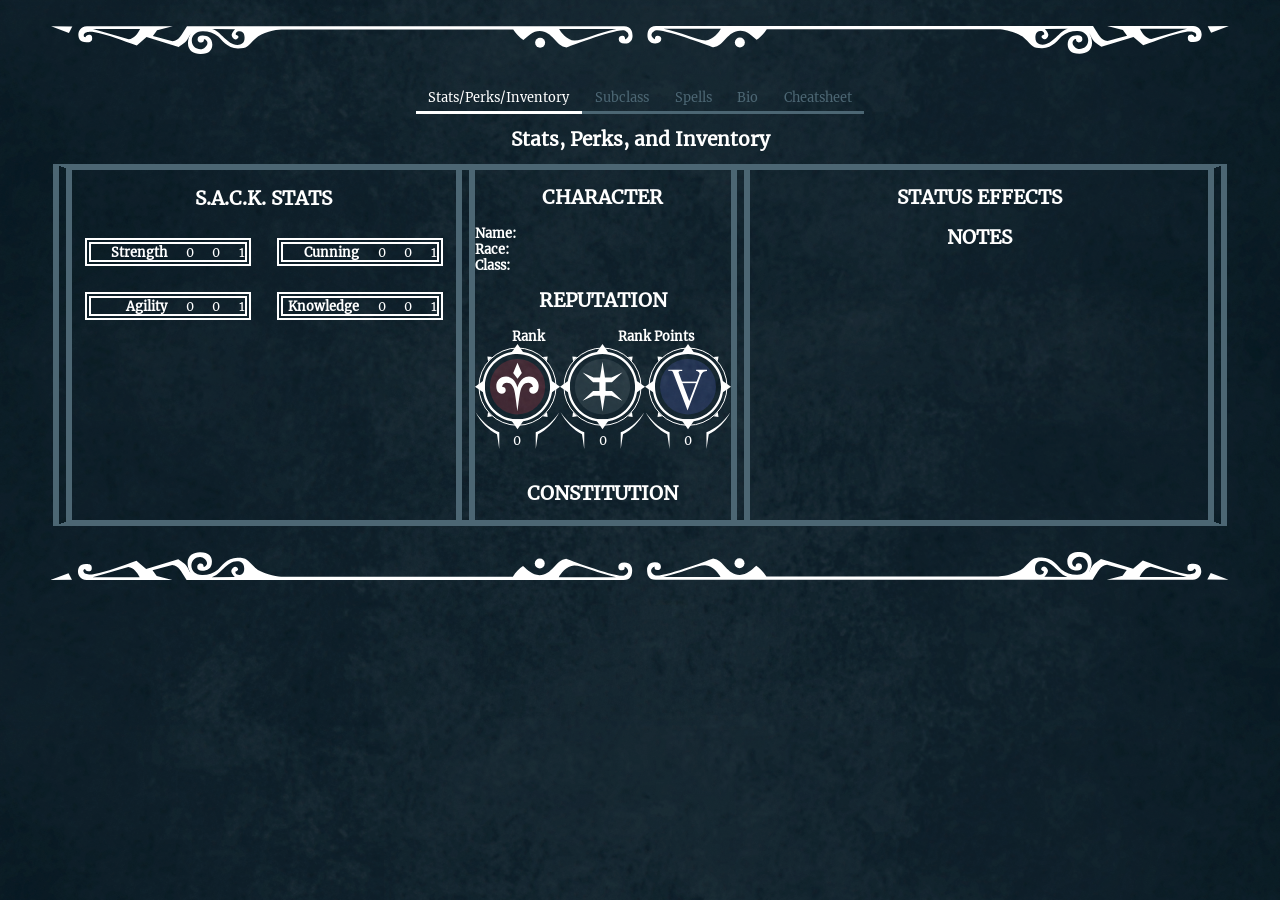
==== index.html @ 3a30d105 "renamed html to index" ====
<!DOCTYPE html>

<head>
	<link rel="stylesheet" href="sheet.css">
	<script src="sheet.js"></script>
</head>

<body>
	<div class="scroll-decoration">
		<img src="data/img/Curly Header.svg" alt="Curly Header">
	</div>

	<div class="tabs">
		<div class="tab active" sheet="statsSheet"      onclick="showSheet('statsSheet')">Stats/Perks/Inventory</div>
		<div class="tab"        sheet="subclassSheet"   onclick="showSheet('subclassSheet')">Subclass</div>
		<div class="tab"        sheet="spellsSheet"     onclick="showSheet('spellsSheet')">Spells</div>
		<div class="tab"        sheet="bioSheet"        onclick="showSheet('bioSheet')">Bio</div>
		<div class="tab"        sheet="cheatSheetSheet" onclick="showSheet('cheatSheetSheet')">Cheatsheet</div>
	</div>

	<div class="sheet active" id="statsSheet">
		<h1>Stats, Perks, and Inventory</h1>
		<div class="main-box">
			<div class="split-column">
				<h2>S.A.C.K. STATS</h2>
				<div class="organizer column" style="width: 30vw;">
					<div class="stat-box">
						<div class="stat-text associate-right">
							<b>Strength</b>
						</div>
						<div class="entry" contenteditable="true">0</div>
						<div class="entry">0</div>
						<div class="entry">1</div>
					</div>
					<div class="stat-box">
						<div class="stat-text associate-right">
							<b>Cunning</b>
						</div>
						<div class="entry">0</div>
						<div class="entry">0</div>
						<div class="entry">1</div>
					</div>
				</div>
				<div class="organizer column" style="width: 30vw;">
					<div class="stat-box">
						<div class="stat-text associate-right">
							<b>Agility</b>
						</div>
						<div class="entry">0</div>
						<div class="entry">0</div>
						<div class="entry">1</div>
					</div>
					<div class="stat-box">
						<div class="stat-text associate-right">
							<b>Knowledge</b>
						</div>
						<div class="entry">0</div>
						<div class="entry">0</div>
						<div class="entry">1</div>
					</div>
				</div>
			</div>
			<div class="split-column" style="width: 20vw">
				<div>
					<h2>CHARACTER</h2>
					<b>Name:</b>
					<br>
					<b>Race:</b>
					<br>
					<b>Class:</b>
				</div>
				<div>
					<h2>REPUTATION</h2>
					<div style = "display: flex; flex-direction: row; justify-content: space-evenly;">
						<b>Rank</b>
						<br>
						<b>Rank Points</b>
					</div>
					<div class = "reputation-images">
						<div class = "reputation">
							<img src="data/img/Red Hunters Reputation.svg"  alt="Red Hunters Reputation">
							<div class = "text">0</div>
						</div>
						<div class = "reputation">
							<img src="data/img/Pale Hunters Reputation.svg" alt="Pale Hunters Reputation">
							<div class = "text">0</div>
						</div>
						<div class = "reputation">
							<img src="data/img/Blue Hunters Reputation.svg" alt="Blue Hunters Reputation">
							<div class = "text">0</div>
						</div>
					</div>
				</div>
				<div>
					<h2>CONSTITUTION</h2>
				</div>
			</div>
			<div class="split-column" style="flex-grow: 1">
				<div>
					<h2>STATUS EFFECTS</h2>
				</div>
				<div>
					<h2>NOTES</h2>
				</div>
			</div>
		</div>
	</div>

	<div class="sheet" id="subclassSheet">
		<h1>Subclass</h1>
	</div>

	<div class="sheet" id="spellsSheet">
		<h1>Spells</h1>
	</div>
	
	<div class="sheet" id="bioSheet">
		<h1>Bio</h1>
	</div>
	
	<div class="sheet" id="cheatSheetSheet">
		<h1>Cheatsheet</h1>
	</div>

	<div class="scroll-decoration">
		<img src="data/img/Curly Header.svg" alt="Curly Header" style="transform: rotate(180deg);">
	</div>
</body>
---- sheet.css ----
@font-face {
	font-family: 'Merriweather';
	font-style: normal;
	font-weight: 400;
	src: url("data/Merriweather.woff2") format('woff2');
	unicode-range: U+0000-00FF, U+0131, U+0152-0153, U+02BB-02BC, U+02C6, U+02DA, U+02DC, U+2000-206F, U+2074, U+20AC, U+2122, U+2191, U+2193, U+2212, U+2215, U+FEFF, U+FFFD;
}

:root {
	--background-color: #182933;
	--raised-background-color: #324753;
	--low-border-color: #4c6673;
	--high-border-color: #fff;
	--text-color: #fff;
	--subtle-text-color: #4c6673;
	--thin-border: 0.1vw solid var(--low-border-color);
	--thick-border: 0.5vw solid var(--low-border-color);
	--double-border: 1.5vw double var(--low-border-color);
	--highlight-border: 0.5vw double var(--high-border-color);
}

body {
	background-image: url("data/img/Blue Felt HQ.png");
	background-size: 100%;
	background-repeat: repeat-y;
	background-color: var(--background-color);
	color: var(--text-color);
	font-family: "Merriweather", sans-serif;
	font-size: 1vw;
	margin: 0;
	padding: 0;
}

h1, h2, h3, h4, h5 {
	text-align: center;
	font-size: 1.5em;
}

.scroll-decoration {
	margin: 2vw 4vw;
}

.scroll-decoration img {
	width: 100%;
	src: var(--curly-header);
}

.tabs {
	display: flex;
	justify-content: center;
	align-items: center;
	padding: 0 0;
}

.tab {
	padding: 0.5vw 1vw;
	cursor: pointer;
	border-bottom: 0.3vw solid var(--low-border-color);
	color: var(--subtle-text-color);
}

.tab.active {
	border-bottom-color: var(--high-border-color);
	color: var(--text-color);
}

.sheet {
	display: none;
	padding: 0 1%;
}

.sheet.active {
	display: flex;
	flex-direction: column;
}

.organizer {
	display: flex;
	justify-content: space-evenly;
}

.organizer .column {
	flex-direction: column;
}

.main-box {
	display: flex;
	justify-content: space-evenly;
	padding: 0;
	margin-left: 40px;
	margin-right: 40px;
	border-top: var(--thick-border);
	border-bottom: var(--thick-border);
	border-left: var(--double-border);
	border-right: var(--double-border);
}

.split-column ~ .split-column {
	border-left: var(--double-border);
	margin: -1px 0;
}

.stat-box {
	display: flex;
	justify-content: space-between;
	border: var(--highlight-border);
	width: 100%;
	margin: 1vw;
	flex-grow: 1;
}

.associate-right {
	text-align: right;
}

.stat-text {
	width: 6vw;
}

.reputation {
	display: flex;
	flex-direction: column;
	text-align: center;
}

.reputation .text {
	position: relative;
	bottom: 14%;
}

.reputation-images {
	display: flex;
	flex-direction: row;
	justify-content: space-evenly;
}

.reputation-images img {
	width: 100%;
}
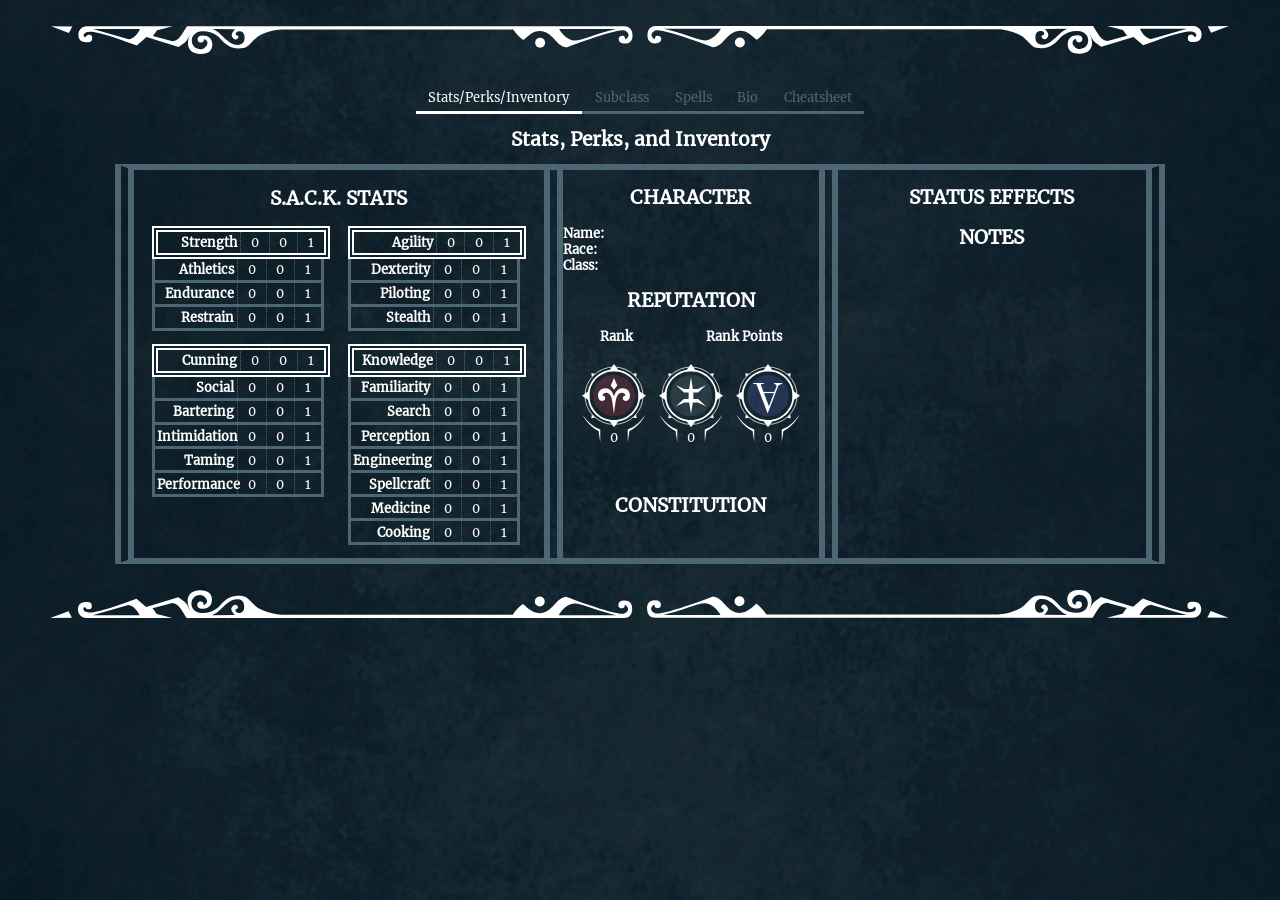
==== commit 716d2a7e: "Still WIP" ====
--- a/index.html
+++ b/index.html
@@ -23,40 +23,190 @@
 		<div class="main-box">
 			<div class="split-column">
 				<h2>S.A.C.K. STATS</h2>
-				<div class="organizer column" style="width: 30vw;">
-					<div class="stat-box">
-						<div class="stat-text associate-right">
-							<b>Strength</b>
-						</div>
-						<div class="entry" contenteditable="true">0</div>
-						<div class="entry">0</div>
-						<div class="entry">1</div>
-					</div>
-					<div class="stat-box">
-						<div class="stat-text associate-right">
-							<b>Cunning</b>
-						</div>
-						<div class="entry">0</div>
-						<div class="entry">0</div>
-						<div class="entry">1</div>
-					</div>
-				</div>
-				<div class="organizer column" style="width: 30vw;">
-					<div class="stat-box">
-						<div class="stat-text associate-right">
-							<b>Agility</b>
-						</div>
-						<div class="entry">0</div>
-						<div class="entry">0</div>
-						<div class="entry">1</div>
-					</div>
-					<div class="stat-box">
-						<div class="stat-text associate-right">
-							<b>Knowledge</b>
-						</div>
-						<div class="entry">0</div>
-						<div class="entry">0</div>
-						<div class="entry">1</div>
+				<div class="sack-stats">
+					<div class="organizer column">
+						<div class="sack-row stat-box" id="strength">
+							<div class="text associate-right">
+								<b>Strength</b>
+							</div>
+							<div class="number value" contenteditable="true">0</div>
+							<div class="number modifier" contenteditable="true">0</div>
+							<div class="number dice">1</div>
+						</div>
+						<div class="sack-row skill-box" id="athletics">
+							<div class="text associate-right">
+								<b>Athletics</b>
+							</div>
+							<div class="number value" contenteditable="true">0</div>
+							<div class="number modifier" contenteditable="true">0</div>
+							<div class="number dice">1</div>
+						</div>
+						<div class="sack-row skill-box" id="endurance">
+							<div class="text associate-right">
+								<b>Endurance</b>
+							</div>
+							<div class="number value" contenteditable="true">0</div>
+							<div class="number modifier" contenteditable="true">0</div>
+							<div class="number dice">1</div>
+						</div>
+						<div class="sack-row skill-box" id="restrain">
+							<div class="text associate-right">
+								<b>Restrain</b>
+							</div>
+							<div class="number value" contenteditable="true">0</div>
+							<div class="number modifier" contenteditable="true">0</div>
+							<div class="number dice">1</div>
+						</div>
+					</div>
+					<div class="organizer column">
+						<div class="sack-row stat-box" id="agility">
+							<div class="text associate-right">
+								<b>Agility</b>
+							</div>
+							<div class="number value" contenteditable="true">0</div>
+							<div class="number modifier" contenteditable="true">0</div>
+							<div class="number dice">1</div>
+						</div>
+						<div class="sack-row skill-box" id="dexterity">
+							<div class="text associate-right">
+								<b>Dexterity</b>
+							</div>
+							<div class="number value" contenteditable="true">0</div>
+							<div class="number modifier" contenteditable="true">0</div>
+							<div class="number dice">1</div>
+						</div>
+						<div class="sack-row skill-box" id="piloting">
+							<div class="text associate-right">
+								<b>Piloting</b>
+							</div>
+							<div class="number value" contenteditable="true">0</div>
+							<div class="number modifier" contenteditable="true">0</div>
+							<div class="number dice">1</div>
+						</div>
+						<div class="sack-row skill-box" id="stealth">
+							<div class="text associate-right">
+								<b>Stealth</b>
+							</div>
+							<div class="number value" contenteditable="true">0</div>
+							<div class="number modifier" contenteditable="true">0</div>
+							<div class="number dice">1</div>
+						</div>
+					</div>
+					<div class="organizer column">
+						<div class="sack-row stat-box" id="cunning">
+							<div class="text associate-right">
+								<b>Cunning</b>
+							</div>
+							<div class="number value" contenteditable="true">0</div>
+							<div class="number modifier" contenteditable="true">0</div>
+							<div class="number dice">1</div>
+						</div>
+						<div class="sack-row skill-box" id="social">
+							<div class="text associate-right">
+								<b>Social</b>
+							</div>
+							<div class="number value" contenteditable="true">0</div>
+							<div class="number modifier" contenteditable="true">0</div>
+							<div class="number dice">1</div>
+						</div>
+						<div class="sack-row skill-box" id="bartering">
+							<div class="text associate-right">
+								<b>Bartering</b>
+							</div>
+							<div class="number value" contenteditable="true">0</div>
+							<div class="number modifier" contenteditable="true">0</div>
+							<div class="number dice">1</div>
+						</div>
+						<div class="sack-row skill-box" id="intimidation">
+							<div class="text associate-right">
+								<b>Intimidation</b>
+							</div>
+							<div class="number value" contenteditable="true">0</div>
+							<div class="number modifier" contenteditable="true">0</div>
+							<div class="number dice">1</div>
+						</div>
+						<div class="sack-row skill-box" id="taming">
+							<div class="text associate-right">
+								<b>Taming</b>
+							</div>
+							<div class="number value" contenteditable="true">0</div>
+							<div class="number modifier" contenteditable="true">0</div>
+							<div class="number dice">1</div>
+						</div>
+						<div class="sack-row skill-box" id="performance">
+							<div class="text associate-right">
+								<b>Performance</b>
+							</div>
+							<div class="number value" contenteditable="true">0</div>
+							<div class="number modifier" contenteditable="true">0</div>
+							<div class="number dice">1</div>
+						</div>
+					</div>
+					<div class="organizer column">
+						<div class="sack-row stat-box" id="knowledge">
+							<div class="text associate-right">
+								<b>Knowledge</b>
+							</div>
+							<div class="number value" contenteditable="true">0</div>
+							<div class="number modifier" contenteditable="true">0</div>
+							<div class="number dice">1</div>
+						</div>
+						<div class="sack-row skill-box" id="familiarity">
+							<div class="text associate-right">
+								<b>Familiarity</b>
+							</div>
+							<div class="number value" contenteditable="true">0</div>
+							<div class="number modifier" contenteditable="true">0</div>
+							<div class="number dice">1</div>
+						</div>
+						<div class="sack-row skill-box" id="search">
+							<div class="text associate-right">
+								<b>Search</b>
+							</div>
+							<div class="number value" contenteditable="true">0</div>
+							<div class="number modifier" contenteditable="true">0</div>
+							<div class="number dice">1</div>
+						</div>
+						<div class="sack-row skill-box" id="perception">
+							<div class="text associate-right">
+								<b>Perception</b>
+							</div>
+							<div class="number value" contenteditable="true">0</div>
+							<div class="number modifier" contenteditable="true">0</div>
+							<div class="number dice">1</div>
+						</div>
+						<div class="sack-row skill-box" id="engineering">
+							<div class="text associate-right">
+								<b>Engineering</b>
+							</div>
+							<div class="number value" contenteditable="true">0</div>
+							<div class="number modifier" contenteditable="true">0</div>
+							<div class="number dice">1</div>
+						</div>
+						<div class="sack-row skill-box" id="spellcraft">
+							<div class="text associate-right">
+								<b>Spellcraft</b>
+							</div>
+							<div class="number value" contenteditable="true">0</div>
+							<div class="number modifier" contenteditable="true">0</div>
+							<div class="number dice">1</div>
+						</div>
+						<div class="sack-row skill-box" id="medicine">
+							<div class="text associate-right">
+								<b>Medicine</b>
+							</div>
+							<div class="number value" contenteditable="true">0</div>
+							<div class="number modifier" contenteditable="true">0</div>
+							<div class="number dice">1</div>
+						</div>
+						<div class="sack-row skill-box" id="cooking">
+							<div class="text associate-right">
+								<b>Cooking</b>
+							</div>
+							<div class="number value" contenteditable="true">0</div>
+							<div class="number modifier" contenteditable="true">0</div>
+							<div class="number dice">1</div>
+						</div>
 					</div>
 				</div>
 			</div>
@@ -79,15 +229,15 @@
 					<div class = "reputation-images">
 						<div class = "reputation">
 							<img src="data/img/Red Hunters Reputation.svg"  alt="Red Hunters Reputation">
-							<div class = "text">0</div>
+							<div class = "number" contenteditable="true">0</div>
 						</div>
 						<div class = "reputation">
 							<img src="data/img/Pale Hunters Reputation.svg" alt="Pale Hunters Reputation">
-							<div class = "text">0</div>
+							<div class = "number" contenteditable="true">0</div>
 						</div>
 						<div class = "reputation">
 							<img src="data/img/Blue Hunters Reputation.svg" alt="Blue Hunters Reputation">
-							<div class = "text">0</div>
+							<div class = "number" contenteditable="true">0</div>
 						</div>
 					</div>
 				</div>
--- a/sheet.css
+++ b/sheet.css
@@ -13,10 +13,11 @@
 	--high-border-color: #fff;
 	--text-color: #fff;
 	--subtle-text-color: #4c6673;
-	--thin-border: 0.1vw solid var(--low-border-color);
+	--thin-border: 0.3vw solid var(--low-border-color);
 	--thick-border: 0.5vw solid var(--low-border-color);
 	--double-border: 1.5vw double var(--low-border-color);
 	--highlight-border: 0.5vw double var(--high-border-color);
+	--dotted-border: 0.15vw dotted var(--low-border-color);
 }
 
 body {
@@ -79,7 +80,7 @@
 	justify-content: space-evenly;
 }
 
-.organizer .column {
+.organizer.column {
 	flex-direction: column;
 }
 
@@ -87,8 +88,8 @@
 	display: flex;
 	justify-content: space-evenly;
 	padding: 0;
-	margin-left: 40px;
-	margin-right: 40px;
+	margin-left: 8vw;
+	margin-right: 8vw;
 	border-top: var(--thick-border);
 	border-bottom: var(--thick-border);
 	border-left: var(--double-border);
@@ -100,12 +101,41 @@
 	margin: -1px 0;
 }
 
+.sack-stats {
+	display: grid;
+	grid-template-columns: auto auto;
+	justify-content: space-evenly;
+	width: 30vw;
+	align-items: start;
+	margin: 1vw;
+	gap: 1vw
+}
+
+.sack-row {
+	display: flex;
+	width: 13vw;
+}
+
 .stat-box {
-	display: flex;
-	justify-content: space-between;
 	border: var(--highlight-border);
-	width: 100%;
-	margin: 1vw;
+}
+
+.skill-box {
+	border: var(--thin-border);
+	border-top: none;
+}
+
+.sack-row .text , .sack-row .number {
+	padding: 0.2vw
+}
+
+.sack-row .text {
+	width: 6vw;
+}
+
+.sack-row .number {
+	border-left: var(--dotted-border);
+	text-align: center;
 	flex-grow: 1;
 }
 
@@ -113,27 +143,25 @@
 	text-align: right;
 }
 
-.stat-text {
-	width: 6vw;
+.reputation-images {
+	display: flex;
+	flex-direction: row;
+	justify-content: space-evenly;
+	padding: 1vw;
+}
+
+.reputation-images img {
+	width: 100%;
 }
 
 .reputation {
 	display: flex;
 	flex-direction: column;
 	text-align: center;
+	margin: 0.5vw
 }
 
-.reputation .text {
+.reputation .number {
 	position: relative;
 	bottom: 14%;
-}
-
-.reputation-images {
-	display: flex;
-	flex-direction: row;
-	justify-content: space-evenly;
-}
-
-.reputation-images img {
-	width: 100%;
 }
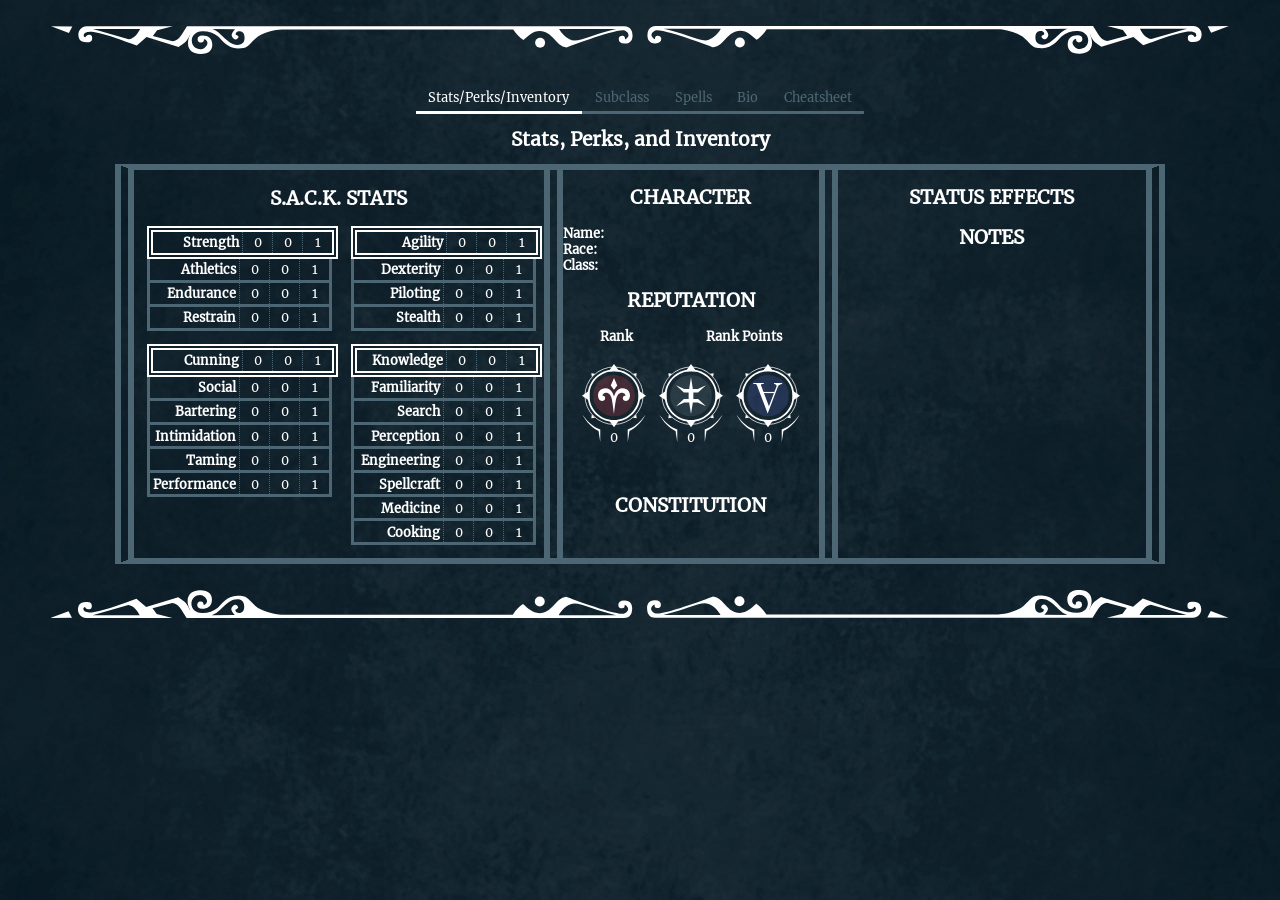
==== commit 07bba008: "Work on dice math" ====
--- a/index.html
+++ b/index.html
@@ -29,33 +29,33 @@
 							<div class="text associate-right">
 								<b>Strength</b>
 							</div>
-							<div class="number value" contenteditable="true">0</div>
-							<div class="number modifier" contenteditable="true">0</div>
-							<div class="number dice">1</div>
+							<input type="text" class="number-box number base" value="0">
+							<input type="text" class="number-box number modifier" value="0">
+							<div class="number-box number dice">1</div>
 						</div>
 						<div class="sack-row skill-box" id="athletics">
 							<div class="text associate-right">
 								<b>Athletics</b>
 							</div>
-							<div class="number value" contenteditable="true">0</div>
-							<div class="number modifier" contenteditable="true">0</div>
-							<div class="number dice">1</div>
+							<input type="text" class="number-box number base" value="0">
+							<input type="text" class="number-box number modifier" value="0">
+							<div class="number-box number dice">1</div>
 						</div>
 						<div class="sack-row skill-box" id="endurance">
 							<div class="text associate-right">
 								<b>Endurance</b>
 							</div>
-							<div class="number value" contenteditable="true">0</div>
-							<div class="number modifier" contenteditable="true">0</div>
-							<div class="number dice">1</div>
+							<input type="text" class="number-box number base" value="0">
+							<input type="text" class="number-box number modifier" value="0">
+							<div class="number-box number dice">1</div>
 						</div>
 						<div class="sack-row skill-box" id="restrain">
 							<div class="text associate-right">
 								<b>Restrain</b>
 							</div>
-							<div class="number value" contenteditable="true">0</div>
-							<div class="number modifier" contenteditable="true">0</div>
-							<div class="number dice">1</div>
+							<input type="text" class="number-box number base" value="0">
+							<input type="text" class="number-box number modifier" value="0">
+							<div class="number-box number dice">1</div>
 						</div>
 					</div>
 					<div class="organizer column">
@@ -63,33 +63,33 @@
 							<div class="text associate-right">
 								<b>Agility</b>
 							</div>
-							<div class="number value" contenteditable="true">0</div>
-							<div class="number modifier" contenteditable="true">0</div>
-							<div class="number dice">1</div>
+							<input type="text" class="number-box number base" value="0">
+							<input type="text" class="number-box number modifier" value="0">
+							<div class="number-box number dice">1</div>
 						</div>
 						<div class="sack-row skill-box" id="dexterity">
 							<div class="text associate-right">
 								<b>Dexterity</b>
 							</div>
-							<div class="number value" contenteditable="true">0</div>
-							<div class="number modifier" contenteditable="true">0</div>
-							<div class="number dice">1</div>
+							<input type="text" class="number-box number base" value="0">
+							<input type="text" class="number-box number modifier" value="0">
+							<div class="number-box number dice">1</div>
 						</div>
 						<div class="sack-row skill-box" id="piloting">
 							<div class="text associate-right">
 								<b>Piloting</b>
 							</div>
-							<div class="number value" contenteditable="true">0</div>
-							<div class="number modifier" contenteditable="true">0</div>
-							<div class="number dice">1</div>
+							<input type="text" class="number-box number base" value="0">
+							<input type="text" class="number-box number modifier" value="0">
+							<div class="number-box number dice">1</div>
 						</div>
 						<div class="sack-row skill-box" id="stealth">
 							<div class="text associate-right">
 								<b>Stealth</b>
 							</div>
-							<div class="number value" contenteditable="true">0</div>
-							<div class="number modifier" contenteditable="true">0</div>
-							<div class="number dice">1</div>
+							<input type="text" class="number-box number base" value="0">
+							<input type="text" class="number-box number modifier" value="0">
+							<div class="number-box number dice">1</div>
 						</div>
 					</div>
 					<div class="organizer column">
@@ -97,49 +97,49 @@
 							<div class="text associate-right">
 								<b>Cunning</b>
 							</div>
-							<div class="number value" contenteditable="true">0</div>
-							<div class="number modifier" contenteditable="true">0</div>
-							<div class="number dice">1</div>
+							<input type="text" class="number-box number base" value="0">
+							<input type="text" class="number-box number modifier" value="0">
+							<div class="number-box number dice">1</div>
 						</div>
 						<div class="sack-row skill-box" id="social">
 							<div class="text associate-right">
 								<b>Social</b>
 							</div>
-							<div class="number value" contenteditable="true">0</div>
-							<div class="number modifier" contenteditable="true">0</div>
-							<div class="number dice">1</div>
+							<input type="text" class="number-box number base" value="0">
+							<input type="text" class="number-box number modifier" value="0">
+							<div class="number-box number dice">1</div>
 						</div>
 						<div class="sack-row skill-box" id="bartering">
 							<div class="text associate-right">
 								<b>Bartering</b>
 							</div>
-							<div class="number value" contenteditable="true">0</div>
-							<div class="number modifier" contenteditable="true">0</div>
-							<div class="number dice">1</div>
+							<input type="text" class="number-box number base" value="0">
+							<input type="text" class="number-box number modifier" value="0">
+							<div class="number-box number dice">1</div>
 						</div>
 						<div class="sack-row skill-box" id="intimidation">
 							<div class="text associate-right">
 								<b>Intimidation</b>
 							</div>
-							<div class="number value" contenteditable="true">0</div>
-							<div class="number modifier" contenteditable="true">0</div>
-							<div class="number dice">1</div>
+							<input type="text" class="number-box number base" value="0">
+							<input type="text" class="number-box number modifier" value="0">
+							<div class="number-box number dice">1</div>
 						</div>
 						<div class="sack-row skill-box" id="taming">
 							<div class="text associate-right">
 								<b>Taming</b>
 							</div>
-							<div class="number value" contenteditable="true">0</div>
-							<div class="number modifier" contenteditable="true">0</div>
-							<div class="number dice">1</div>
+							<input type="text" class="number-box number base" value="0">
+							<input type="text" class="number-box number modifier" value="0">
+							<div class="number-box number dice">1</div>
 						</div>
 						<div class="sack-row skill-box" id="performance">
 							<div class="text associate-right">
 								<b>Performance</b>
 							</div>
-							<div class="number value" contenteditable="true">0</div>
-							<div class="number modifier" contenteditable="true">0</div>
-							<div class="number dice">1</div>
+							<input type="text" class="number-box number base" value="0">
+							<input type="text" class="number-box number modifier" value="0">
+							<div class="number-box number dice">1</div>
 						</div>
 					</div>
 					<div class="organizer column">
@@ -147,65 +147,65 @@
 							<div class="text associate-right">
 								<b>Knowledge</b>
 							</div>
-							<div class="number value" contenteditable="true">0</div>
-							<div class="number modifier" contenteditable="true">0</div>
-							<div class="number dice">1</div>
+							<input type="text" class="number-box number base" value="0">
+							<input type="text" class="number-box number modifier" value="0">
+							<div class="number-box number dice">1</div>
 						</div>
 						<div class="sack-row skill-box" id="familiarity">
 							<div class="text associate-right">
 								<b>Familiarity</b>
 							</div>
-							<div class="number value" contenteditable="true">0</div>
-							<div class="number modifier" contenteditable="true">0</div>
-							<div class="number dice">1</div>
+							<input type="text" class="number-box number base" value="0">
+							<input type="text" class="number-box number modifier" value="0">
+							<div class="number-box number dice">1</div>
 						</div>
 						<div class="sack-row skill-box" id="search">
 							<div class="text associate-right">
 								<b>Search</b>
 							</div>
-							<div class="number value" contenteditable="true">0</div>
-							<div class="number modifier" contenteditable="true">0</div>
-							<div class="number dice">1</div>
+							<input type="text" class="number-box number base" value="0">
+							<input type="text" class="number-box number modifier" value="0">
+							<div class="number-box number dice">1</div>
 						</div>
 						<div class="sack-row skill-box" id="perception">
 							<div class="text associate-right">
 								<b>Perception</b>
 							</div>
-							<div class="number value" contenteditable="true">0</div>
-							<div class="number modifier" contenteditable="true">0</div>
-							<div class="number dice">1</div>
+							<input type="text" class="number-box number base" value="0">
+							<input type="text" class="number-box number modifier" value="0">
+							<div class="number-box number dice">1</div>
 						</div>
 						<div class="sack-row skill-box" id="engineering">
 							<div class="text associate-right">
 								<b>Engineering</b>
 							</div>
-							<div class="number value" contenteditable="true">0</div>
-							<div class="number modifier" contenteditable="true">0</div>
-							<div class="number dice">1</div>
+							<input type="text" class="number-box number base" value="0">
+							<input type="text" class="number-box number modifier" value="0">
+							<div class="number-box number dice">1</div>
 						</div>
 						<div class="sack-row skill-box" id="spellcraft">
 							<div class="text associate-right">
 								<b>Spellcraft</b>
 							</div>
-							<div class="number value" contenteditable="true">0</div>
-							<div class="number modifier" contenteditable="true">0</div>
-							<div class="number dice">1</div>
+							<input type="text" class="number-box number base" value="0">
+							<input type="text" class="number-box number modifier" value="0">
+							<div class="number-box number dice">1</div>
 						</div>
 						<div class="sack-row skill-box" id="medicine">
 							<div class="text associate-right">
 								<b>Medicine</b>
 							</div>
-							<div class="number value" contenteditable="true">0</div>
-							<div class="number modifier" contenteditable="true">0</div>
-							<div class="number dice">1</div>
+							<input type="text" class="number-box number base" value="0">
+							<input type="text" class="number-box number modifier" value="0">
+							<div class="number-box number dice">1</div>
 						</div>
 						<div class="sack-row skill-box" id="cooking">
 							<div class="text associate-right">
 								<b>Cooking</b>
 							</div>
-							<div class="number value" contenteditable="true">0</div>
-							<div class="number modifier" contenteditable="true">0</div>
-							<div class="number dice">1</div>
+							<input type="text" class="number-box number base" value="0">
+							<input type="text" class="number-box number modifier" value="0">
+							<div class="number-box number dice">1</div>
 						</div>
 					</div>
 				</div>
--- a/sheet.css
+++ b/sheet.css
@@ -113,7 +113,9 @@
 
 .sack-row {
 	display: flex;
-	width: 13vw;
+	justify-content: space-between;
+	align-items: center;
+	width: 14vw;
 }
 
 .stat-box {
@@ -130,13 +132,25 @@
 }
 
 .sack-row .text {
-	width: 6vw;
+	width: 7vw;
 }
 
-.sack-row .number {
+.sack-row .number-box {
 	border-left: var(--dotted-border);
 	text-align: center;
-	flex-grow: 1;
+	flex-basis: 2vw;
+}
+
+.number {
+	width: 100%;
+	text-align: center;
+	background-color: transparent;
+	border: none;
+	color: var(--text-color);
+	font-family: "Merriweather", sans-serif;
+	font-size: 1em;
+	margin: 0;
+	padding: 0;
 }
 
 .associate-right {
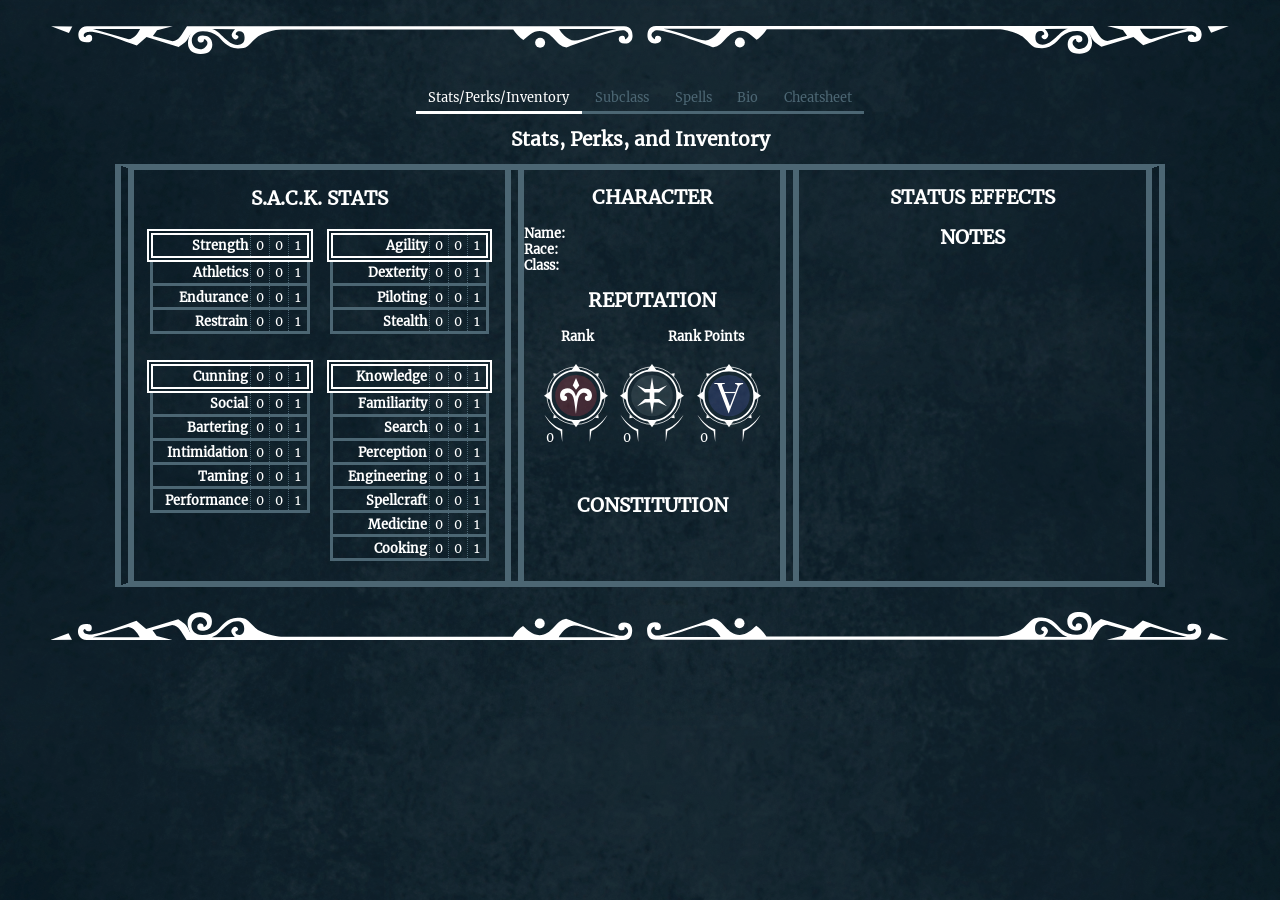
==== commit d34aeb9b: "Modified stat block look" ====
--- a/index.html
+++ b/index.html
@@ -23,8 +23,9 @@
 		<div class="main-box">
 			<div class="split-column">
 				<h2>S.A.C.K. STATS</h2>
+				
 				<div class="sack-stats">
-					<div class="organizer column">
+					<div class="stat-block">
 						<div class="sack-row stat-box" id="strength">
 							<div class="text associate-right">
 								<b>Strength</b>
@@ -33,6 +34,7 @@
 							<input type="text" class="number-box number modifier" value="0">
 							<div class="number-box number dice">1</div>
 						</div>
+
 						<div class="sack-row skill-box" id="athletics">
 							<div class="text associate-right">
 								<b>Athletics</b>
@@ -41,6 +43,7 @@
 							<input type="text" class="number-box number modifier" value="0">
 							<div class="number-box number dice">1</div>
 						</div>
+
 						<div class="sack-row skill-box" id="endurance">
 							<div class="text associate-right">
 								<b>Endurance</b>
@@ -49,6 +52,7 @@
 							<input type="text" class="number-box number modifier" value="0">
 							<div class="number-box number dice">1</div>
 						</div>
+
 						<div class="sack-row skill-box" id="restrain">
 							<div class="text associate-right">
 								<b>Restrain</b>
@@ -58,7 +62,8 @@
 							<div class="number-box number dice">1</div>
 						</div>
 					</div>
-					<div class="organizer column">
+
+					<div class="stat-block">
 						<div class="sack-row stat-box" id="agility">
 							<div class="text associate-right">
 								<b>Agility</b>
@@ -67,6 +72,7 @@
 							<input type="text" class="number-box number modifier" value="0">
 							<div class="number-box number dice">1</div>
 						</div>
+
 						<div class="sack-row skill-box" id="dexterity">
 							<div class="text associate-right">
 								<b>Dexterity</b>
@@ -75,6 +81,7 @@
 							<input type="text" class="number-box number modifier" value="0">
 							<div class="number-box number dice">1</div>
 						</div>
+
 						<div class="sack-row skill-box" id="piloting">
 							<div class="text associate-right">
 								<b>Piloting</b>
@@ -83,6 +90,7 @@
 							<input type="text" class="number-box number modifier" value="0">
 							<div class="number-box number dice">1</div>
 						</div>
+
 						<div class="sack-row skill-box" id="stealth">
 							<div class="text associate-right">
 								<b>Stealth</b>
@@ -92,7 +100,8 @@
 							<div class="number-box number dice">1</div>
 						</div>
 					</div>
-					<div class="organizer column">
+
+					<div class="stat-block">
 						<div class="sack-row stat-box" id="cunning">
 							<div class="text associate-right">
 								<b>Cunning</b>
@@ -101,6 +110,7 @@
 							<input type="text" class="number-box number modifier" value="0">
 							<div class="number-box number dice">1</div>
 						</div>
+
 						<div class="sack-row skill-box" id="social">
 							<div class="text associate-right">
 								<b>Social</b>
@@ -109,6 +119,7 @@
 							<input type="text" class="number-box number modifier" value="0">
 							<div class="number-box number dice">1</div>
 						</div>
+
 						<div class="sack-row skill-box" id="bartering">
 							<div class="text associate-right">
 								<b>Bartering</b>
@@ -117,6 +128,7 @@
 							<input type="text" class="number-box number modifier" value="0">
 							<div class="number-box number dice">1</div>
 						</div>
+
 						<div class="sack-row skill-box" id="intimidation">
 							<div class="text associate-right">
 								<b>Intimidation</b>
@@ -125,6 +137,7 @@
 							<input type="text" class="number-box number modifier" value="0">
 							<div class="number-box number dice">1</div>
 						</div>
+
 						<div class="sack-row skill-box" id="taming">
 							<div class="text associate-right">
 								<b>Taming</b>
@@ -133,6 +146,7 @@
 							<input type="text" class="number-box number modifier" value="0">
 							<div class="number-box number dice">1</div>
 						</div>
+
 						<div class="sack-row skill-box" id="performance">
 							<div class="text associate-right">
 								<b>Performance</b>
@@ -142,7 +156,8 @@
 							<div class="number-box number dice">1</div>
 						</div>
 					</div>
-					<div class="organizer column">
+
+					<div class="stat-block">
 						<div class="sack-row stat-box" id="knowledge">
 							<div class="text associate-right">
 								<b>Knowledge</b>
@@ -151,6 +166,7 @@
 							<input type="text" class="number-box number modifier" value="0">
 							<div class="number-box number dice">1</div>
 						</div>
+
 						<div class="sack-row skill-box" id="familiarity">
 							<div class="text associate-right">
 								<b>Familiarity</b>
@@ -159,6 +175,7 @@
 							<input type="text" class="number-box number modifier" value="0">
 							<div class="number-box number dice">1</div>
 						</div>
+
 						<div class="sack-row skill-box" id="search">
 							<div class="text associate-right">
 								<b>Search</b>
@@ -167,6 +184,7 @@
 							<input type="text" class="number-box number modifier" value="0">
 							<div class="number-box number dice">1</div>
 						</div>
+
 						<div class="sack-row skill-box" id="perception">
 							<div class="text associate-right">
 								<b>Perception</b>
@@ -175,6 +193,7 @@
 							<input type="text" class="number-box number modifier" value="0">
 							<div class="number-box number dice">1</div>
 						</div>
+
 						<div class="sack-row skill-box" id="engineering">
 							<div class="text associate-right">
 								<b>Engineering</b>
@@ -183,6 +202,7 @@
 							<input type="text" class="number-box number modifier" value="0">
 							<div class="number-box number dice">1</div>
 						</div>
+
 						<div class="sack-row skill-box" id="spellcraft">
 							<div class="text associate-right">
 								<b>Spellcraft</b>
@@ -191,6 +211,7 @@
 							<input type="text" class="number-box number modifier" value="0">
 							<div class="number-box number dice">1</div>
 						</div>
+
 						<div class="sack-row skill-box" id="medicine">
 							<div class="text associate-right">
 								<b>Medicine</b>
@@ -199,6 +220,7 @@
 							<input type="text" class="number-box number modifier" value="0">
 							<div class="number-box number dice">1</div>
 						</div>
+
 						<div class="sack-row skill-box" id="cooking">
 							<div class="text associate-right">
 								<b>Cooking</b>
--- a/sheet.css
+++ b/sheet.css
@@ -75,15 +75,6 @@
 	flex-direction: column;
 }
 
-.organizer {
-	display: flex;
-	justify-content: space-evenly;
-}
-
-.organizer.column {
-	flex-direction: column;
-}
-
 .main-box {
 	display: flex;
 	justify-content: space-evenly;
@@ -105,17 +96,24 @@
 	display: grid;
 	grid-template-columns: auto auto;
 	justify-content: space-evenly;
-	width: 30vw;
 	align-items: start;
-	margin: 1vw;
-	gap: 1vw
+	margin: 1.5vw;
+	gap: 2vw
+}
+
+.stat-block {
+	display: flex;
+	flex-direction: column;
+	justify-content: none;
+	align-items: center;
+	width: 12vw;
 }
 
 .sack-row {
 	display: flex;
 	justify-content: space-between;
 	align-items: center;
-	width: 14vw;
+	width: 100%;
 }
 
 .stat-box {
@@ -127,23 +125,24 @@
 	border-top: none;
 }
 
-.sack-row .text , .sack-row .number {
-	padding: 0.2vw
+.sack-row .text {
+	flex-grow: 1;
 }
 
-.sack-row .text {
-	width: 7vw;
+.sack-row .text , .sack-row .number {
+	padding: 0.2vw;
 }
 
 .sack-row .number-box {
 	border-left: var(--dotted-border);
 	text-align: center;
-	flex-basis: 2vw;
+	width: 1vw;
 }
 
 .number {
-	width: 100%;
+	width: 1vw;
 	text-align: center;
+	border-left: var(--dotted-border);
 	background-color: transparent;
 	border: none;
 	color: var(--text-color);
